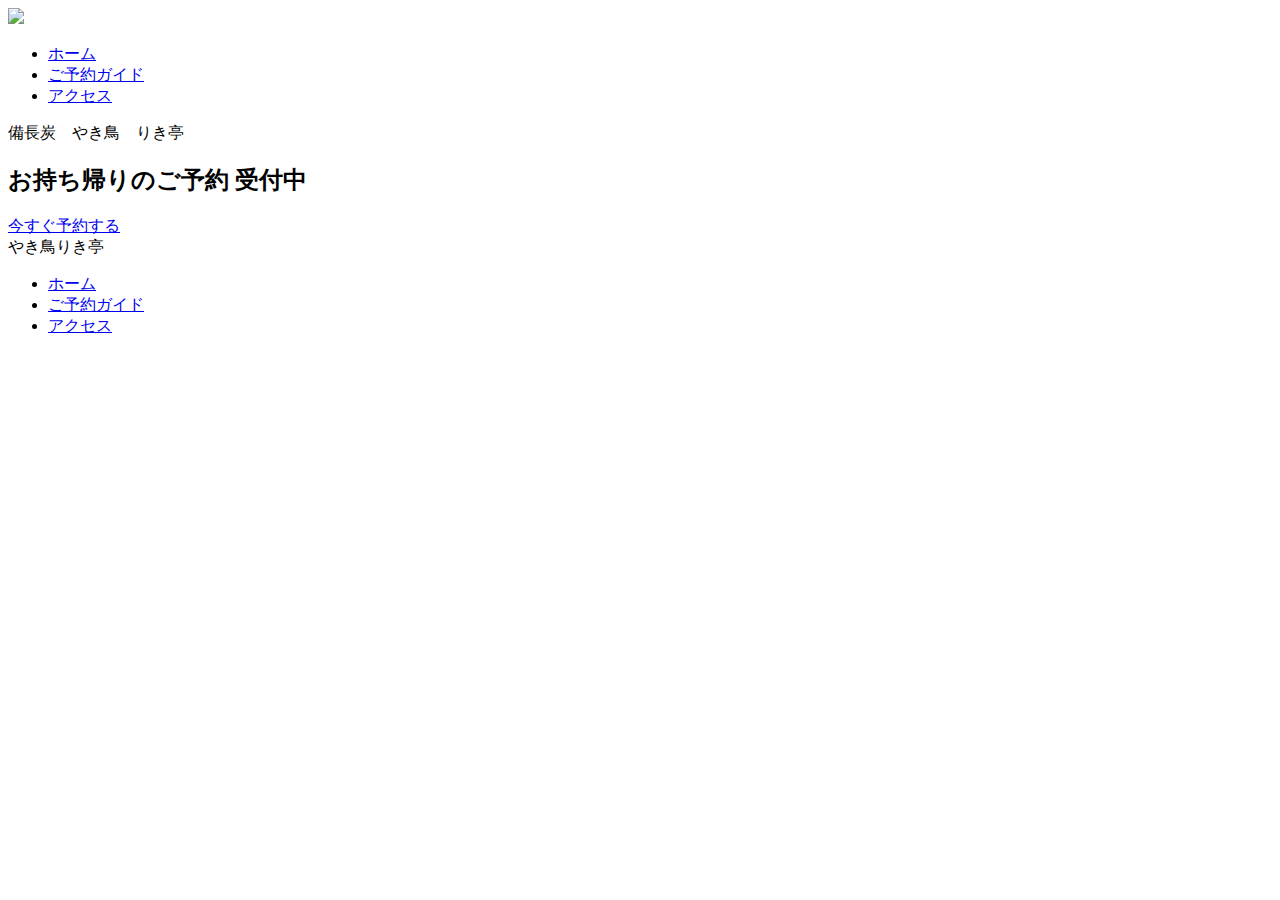
==== index.html @ 2f4d4fa4 "Update index.html" ====
<!DOCTYPE html>
<html>
  <head>
    <meta charset="utf-8">
    <title>やき鳥　りき亭|居酒屋　神戸/長田　</title>
    <link rel="stylesheet" href="stylesheet3.css">
  </head>
  <body>
    <div class="header">
      <div class="header-logo">
        <img class="logo" src="logo.jpg">
      </div>
      <div class="header-list">
        <ul>
          <li><a href="file:///C:/Users/Kosei/Desktop/HTML2/test.html">ホーム</a></li>
          <li><a href="file:///C:/Users/Kosei/Desktop/HTML2/guide.html">ご予約ガイド</a></li>
          <li><a href="https://rikitei628.github.io/access/">アクセス</a></li>
        </ul>
      </div>
    </div>
    <div class="main">
      <div class="copy-container">
        <div class="restaurant-name">備長炭　やき鳥　りき亭</div>
        <h2 class="togo-form">お持ち帰りのご予約 受付中</h2>
        <div class="btn-wrapper">
          <a href="https://docs.google.com/forms/d/e/1FAIpQLScqICsPXFg4D32VyLXqXEf9NGbVpvxq6IuyQNVAhMnyrfvLtg/viewform?usp=pp_url" class="reserve">今すぐ予約する</a>
        </div>
      </div>
    </div>

    <footer>
      <div class="footer-logo">やき鳥りき亭</div>
      <div class="footer-list">
        <ul>
          <li><a href="file:///C:/Users/Kosei/Desktop/HTML2/test.html">ホーム</li>
          <li><a href="file:///C:/Users/Kosei/Desktop/HTML2/guide.html">ご予約ガイド</li>
          <li><a href="https://rikitei628.github.io/access/">アクセス</li>
        </ul>
      </div>
    </footer>
  </body>
  </html>
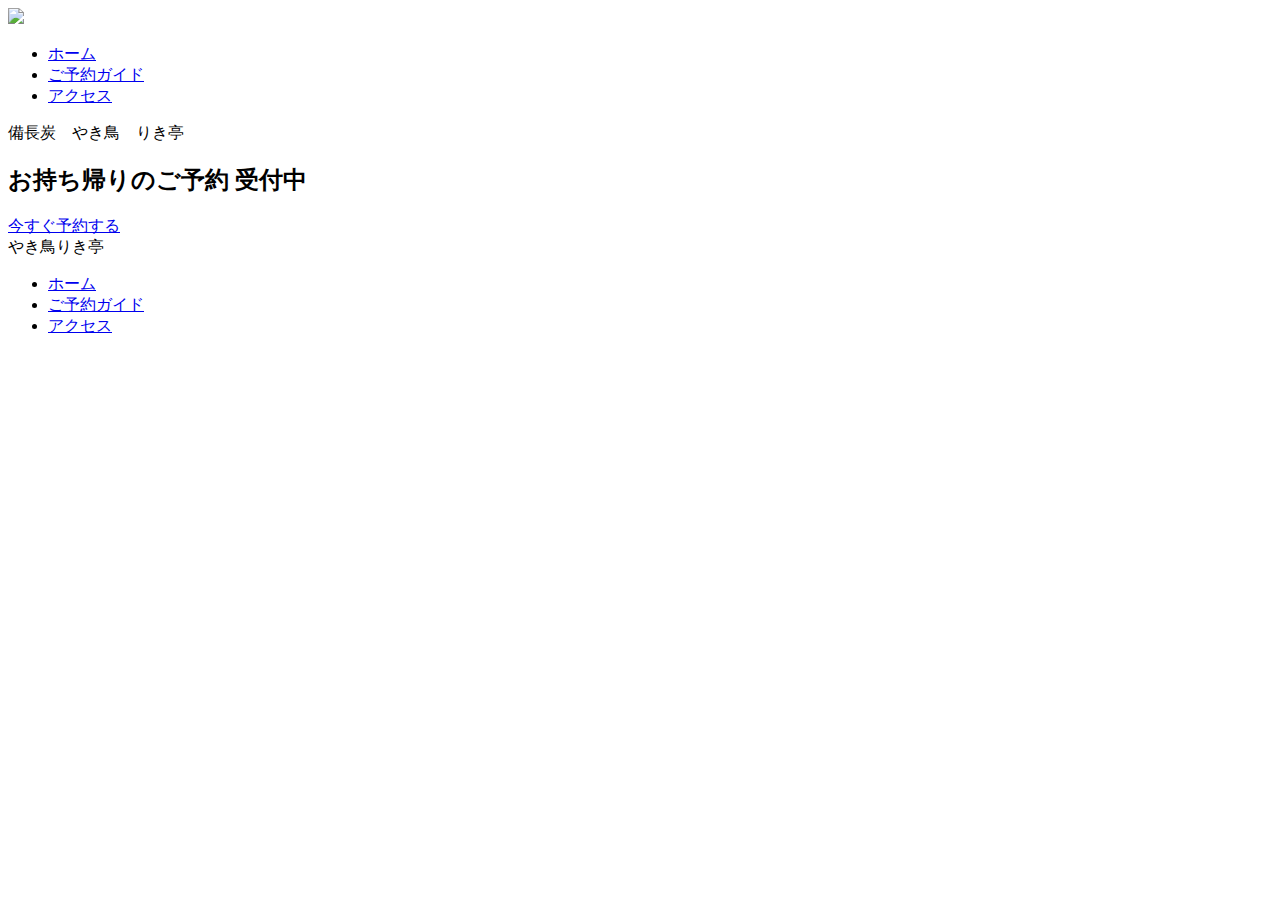
==== commit e4687dda: "Update index.html" ====
--- a/index.html
+++ b/index.html
@@ -12,7 +12,7 @@
       </div>
       <div class="header-list">
         <ul>
-          <li><a href="file:///C:/Users/Kosei/Desktop/HTML2/test.html">ホーム</a></li>
+          <li><a href="https://rikitei628.github.io/home/">ホーム</a></li>
           <li><a href="file:///C:/Users/Kosei/Desktop/HTML2/guide.html">ご予約ガイド</a></li>
           <li><a href="https://rikitei628.github.io/access/">アクセス</a></li>
         </ul>
@@ -32,7 +32,7 @@
       <div class="footer-logo">やき鳥りき亭</div>
       <div class="footer-list">
         <ul>
-          <li><a href="file:///C:/Users/Kosei/Desktop/HTML2/test.html">ホーム</li>
+          <li><a href="https://rikitei628.github.io/home/">ホーム</li>
           <li><a href="file:///C:/Users/Kosei/Desktop/HTML2/guide.html">ご予約ガイド</li>
           <li><a href="https://rikitei628.github.io/access/">アクセス</li>
         </ul>
